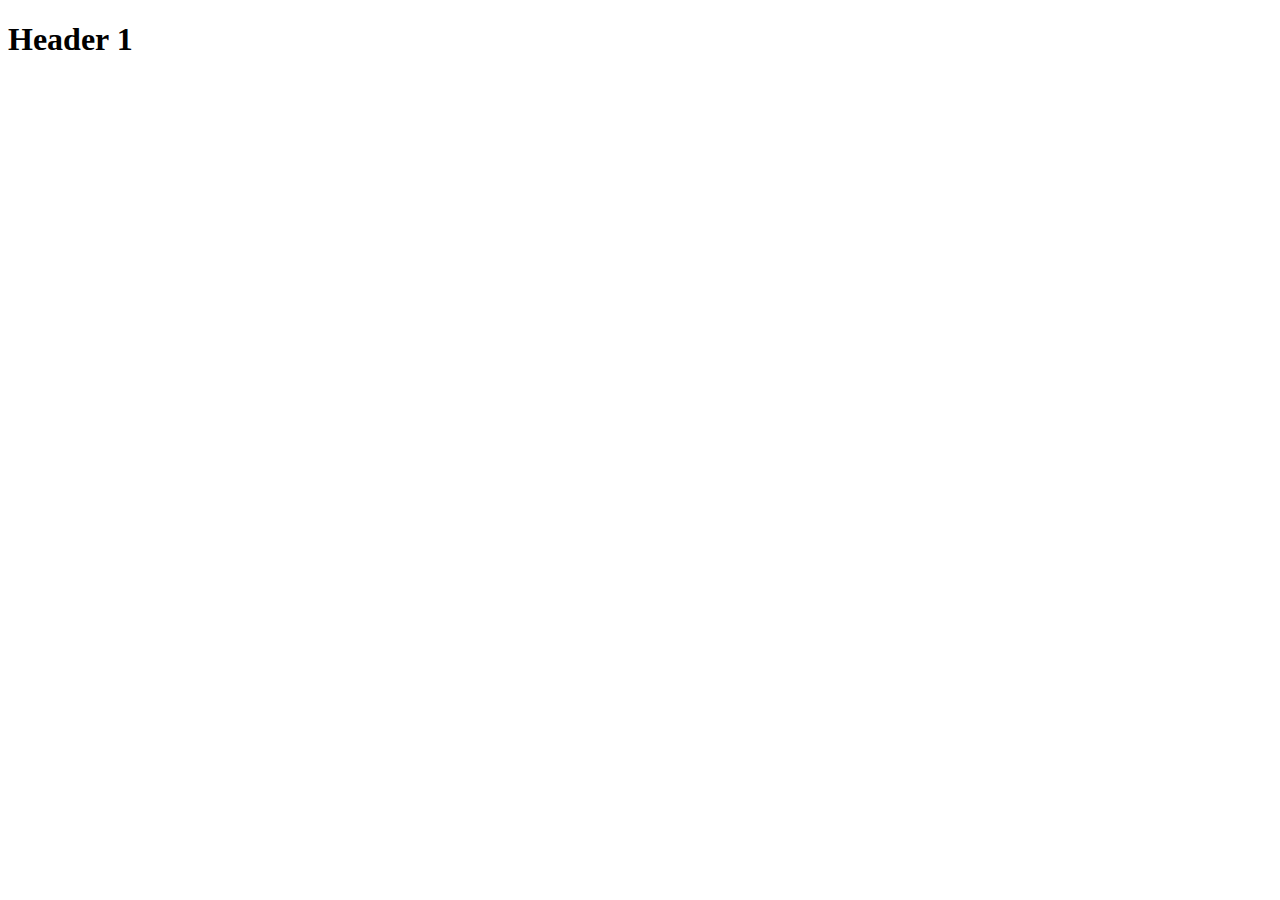
==== docs/index.html @ 7a37816c "first commit" ====
<!doctype html> 
<html class="no-js" lang="pt">
<head>
    <meta charset="utf-8">

    <title></title>

    <!-- CSS : implied media="all" -->
    <link rel="stylesheet" href="index.css">
</head>
<body>

    <h1 data-binder="Header">Header 1</h1>

    <ul data-binder="name: List, type: context">
        <li data-binder="group: test" data-binder-tmpl>TESTE <a href="#">LINK</a></li>
        <li data-binder="group: test" data-binder-tmpl="teste">TESTE</li>
    </ul>

    <script src="../lib/augment.min.js"></script>
    <script src="../binder.js"></script>
    <script src="index.js"></script>

    <script type="text/javascript">        
        app = new Binder( document.body );
        Binder.APP_LANG = 'pt';
    </script>

</body>
</html>
---- docs/index.css ----
.selected { font-weight: bold }
.hidden   { display: none }

[data-binder-tmpl] { display: none }
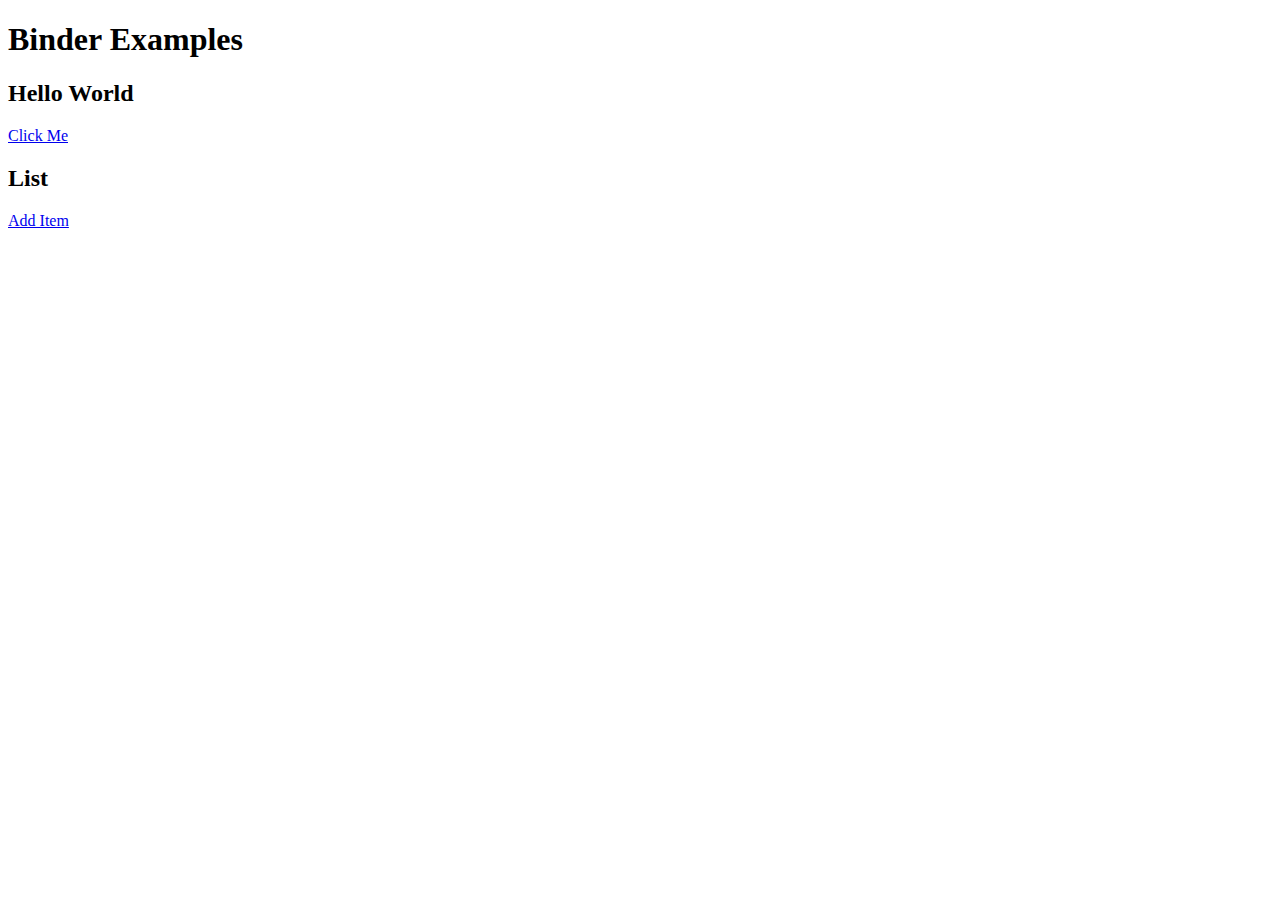
==== commit 53f4ab8c: "version 3.0.2" ====
--- a/docs/index.html
+++ b/docs/index.html
@@ -3,19 +3,30 @@
 <head>
     <meta charset="utf-8">
 
-    <title></title>
+    <title>Binder Examples</title>
 
     <!-- CSS : implied media="all" -->
     <link rel="stylesheet" href="index.css">
 </head>
 <body>
+    <h1>Binder Examples</h1>
 
-    <h1 data-binder="Header">Header 1</h1>
+    <div>
+        <h2>Hello World</h2>
+        <a href="#" data-binder="AppButton">Click Me</a>    
+    </div>
 
-    <ul data-binder="name: List, type: context">
-        <li data-binder="group: test" data-binder-tmpl>TESTE <a href="#">LINK</a></li>
-        <li data-binder="group: test" data-binder-tmpl="teste">TESTE</li>
-    </ul>
+    <div>
+        <h2>List</h2>
+        <div data-binder="class: AppList">
+            <a href="#" data-binder="AppListAdd">Add Item</a>
+            <ul data-binder="AppListContainer">
+                <li data-binder="group: AppListItems" data-binder-tmpl>
+                    <a href="#" data-binder="AppListRem">Remove Item</a>
+                </li>
+            </ul>
+        </li>
+    </div>
 
     <script src="../lib/augment.min.js"></script>
     <script src="../binder.js"></script>
@@ -23,8 +34,6 @@
 
     <script type="text/javascript">        
         app = new Binder( document.body );
-        Binder.APP_LANG = 'pt';
     </script>
-
 </body>
 </html>
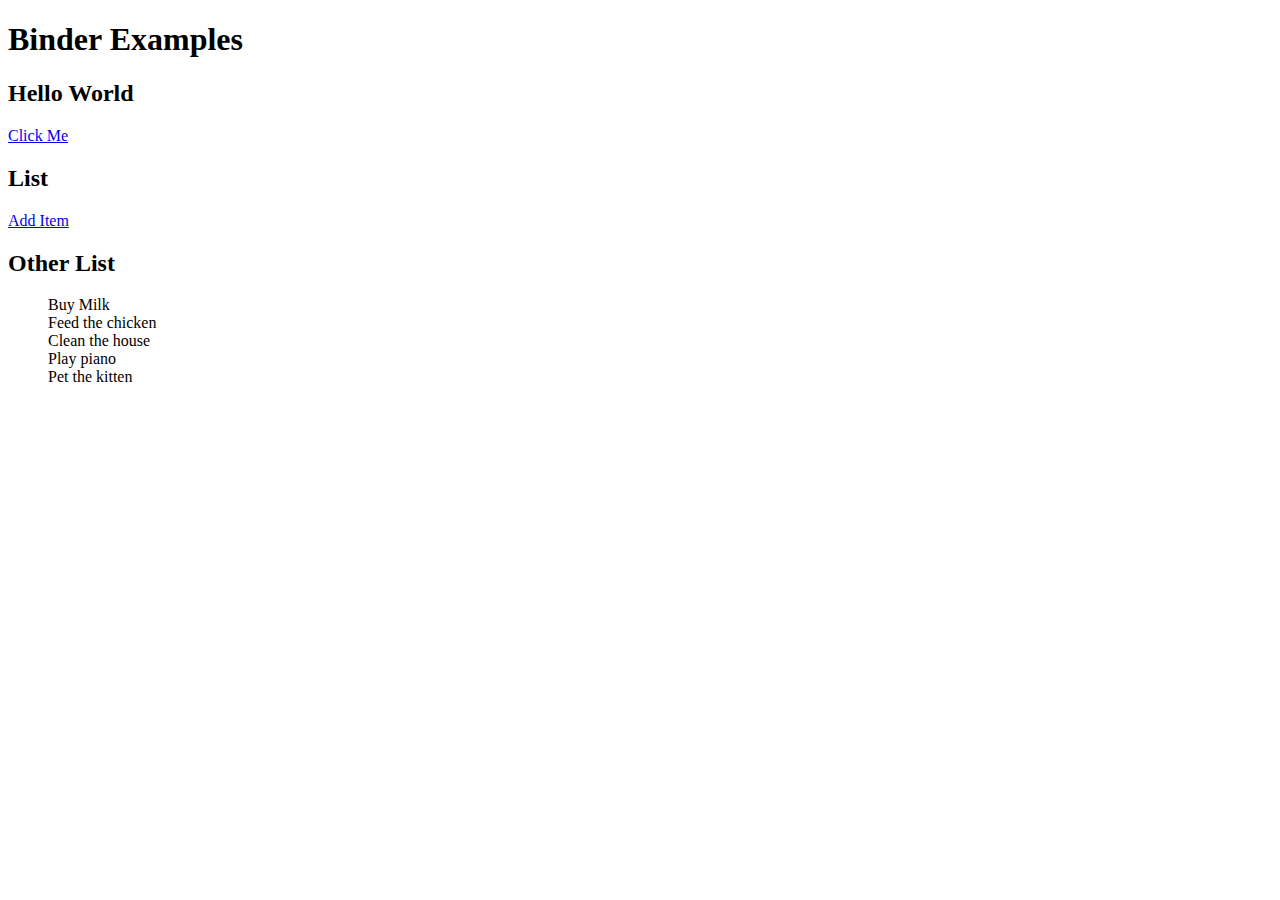
==== commit a6eecf8d: "Moved example.html to doc/" ====
--- a/docs/index.html
+++ b/docs/index.html
@@ -13,7 +13,7 @@
 
     <div>
         <h2>Hello World</h2>
-        <a href="#" data-binder="AppButton">Click Me</a>    
+        <a href="#" data-binder="AppButton">Click Me</a>
     </div>
 
     <div>
@@ -28,11 +28,22 @@
         </li>
     </div>
 
+    <div>
+        <h2>Other List</h2>
+        <ul>
+            <li data-binder="SelectItem">Buy Milk</li>
+            <li data-binder="SelectItem">Feed the chicken</li>
+            <li data-binder="SelectItem">Clean the house</li>
+            <li data-binder="SelectItem">Play piano</li>
+            <li data-binder="SelectItem">Pet the kitten</li>
+        </ul>
+    </div>
+
     <script src="../lib/augment.min.js"></script>
     <script src="../binder.js"></script>
     <script src="index.js"></script>
 
-    <script type="text/javascript">        
+    <script type="text/javascript">
         app = new Binder( document.body );
     </script>
 </body>
--- a/docs/index.css
+++ b/docs/index.css
@@ -1,4 +1,9 @@
 .selected { font-weight: bold }
 .hidden   { display: none }
 
+/* For Select example */
+ul          { list-style: none; }
+li          { width: 200px; cursor: pointer;  }
+li.selected { list-style: square; font-weight: bold }
+
 [data-binder-tmpl] { display: none }
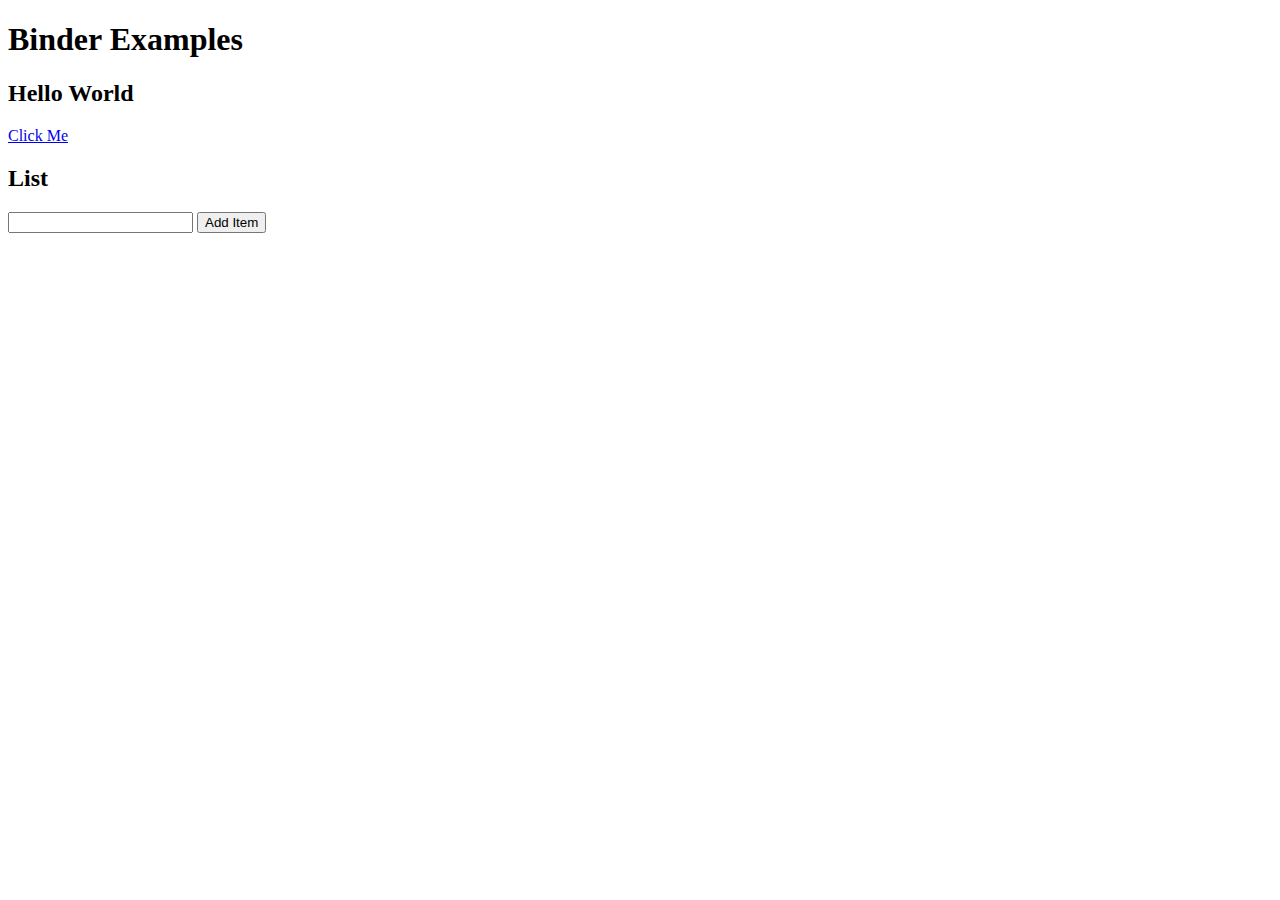
==== commit 75ecaa72: "more examples" ====
--- a/docs/index.html
+++ b/docs/index.html
@@ -13,37 +13,42 @@
 
     <div>
         <h2>Hello World</h2>
-        <a href="#" data-binder="AppButton">Click Me</a>
+        <a href="#" data-binder="AppButton">Click Me</a>    
     </div>
 
     <div>
         <h2>List</h2>
-        <div data-binder="class: AppList">
-            <a href="#" data-binder="AppListAdd">Add Item</a>
-            <ul data-binder="AppListContainer">
-                <li data-binder="group: AppListItems" data-binder-tmpl>
-                    <a href="#" data-binder="AppListRem">Remove Item</a>
+        <div data-binder="name: List, class: AppController">
+            <form data-binder="AppForm">
+                <input type="text" data-binder="class: AppInput, name: Input"> 
+                <input type="submit" value="Add Item">
+                <span data-binder="class: AppError, delay: 1500" class="hidden">Must suplly a value!</span>
+            </form>
+            <ul data-binder="name: Container, type: context appender">
+                <li data-binder="AppItem" data-binder-tmpl>
+                    <form data-binder="class: AppForm, name: Form" class="hidden">
+                        <input type="text" data-binder="class: AppInput, name: Input"> 
+                        <input type="submit" value="Update Item">
+                        <span data-binder="class: AppError, delay: 1500" class="hidden">Must suplly a value!</span>
+                    </form>
+                    <span data-binder="View">
+                        <span data-binder="Value"></span> 
+                        <a href="#" data-binder="AppEdit">Edit Item</a>
+                        <a href="#" data-binder="AppDel">Remove Item</a>
+                        <a href="#" data-binder="AppSel">Select Item</a>
+                        <a href="#" data-binder="AppUp">Move Up</a>
+                        <a href="#" data-binder="AppDown">Move Down</a>
+                    </span>
                 </li>
             </ul>
         </li>
-    </div>
-
-    <div>
-        <h2>Other List</h2>
-        <ul>
-            <li data-binder="SelectItem">Buy Milk</li>
-            <li data-binder="SelectItem">Feed the chicken</li>
-            <li data-binder="SelectItem">Clean the house</li>
-            <li data-binder="SelectItem">Play piano</li>
-            <li data-binder="SelectItem">Pet the kitten</li>
-        </ul>
     </div>
 
     <script src="../lib/augment.min.js"></script>
     <script src="../binder.js"></script>
     <script src="index.js"></script>
 
-    <script type="text/javascript">
+    <script type="text/javascript">        
         app = new Binder( document.body );
     </script>
 </body>
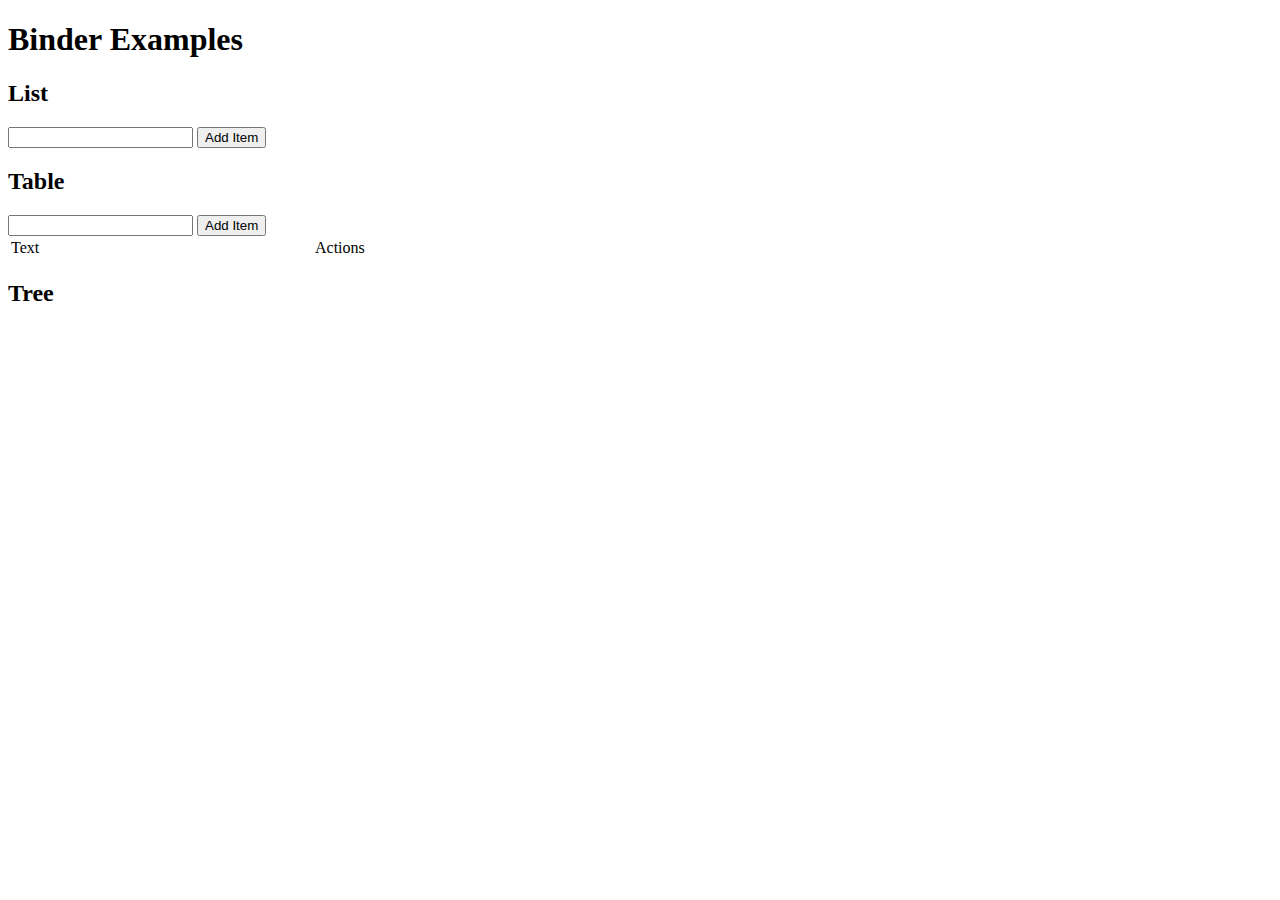
==== commit 088bc995: "3.1.2" ====
--- a/docs/index.html
+++ b/docs/index.html
@@ -12,40 +12,86 @@
     <h1>Binder Examples</h1>
 
     <div>
-        <h2>Hello World</h2>
-        <a href="#" data-binder="AppButton">Click Me</a>    
-    </div>
-
-    <div>
         <h2>List</h2>
         <div data-binder="name: List, class: AppController">
             <form data-binder="AppForm">
-                <input type="text" data-binder="class: AppInput, name: Input"> 
+                <input type="text" name="Text" data-binder="Input"> 
                 <input type="submit" value="Add Item">
                 <span data-binder="class: AppError, delay: 1500" class="hidden">Must suplly a value!</span>
             </form>
-            <ul data-binder="name: Container, type: context appender">
+            <ul data-binder="name: Container, class: Appender, type: context">
                 <li data-binder="AppItem" data-binder-tmpl>
                     <form data-binder="class: AppForm, name: Form" class="hidden">
-                        <input type="text" data-binder="class: AppInput, name: Input"> 
+                        <input type="text" name="Text" data-binder="Input"> 
                         <input type="submit" value="Update Item">
-                        <span data-binder="class: AppError, delay: 1500" class="hidden">Must suplly a value!</span>
+                        <span data-binder="class: AppError, delay: 1000" class="hidden">Must suplly a value!</span>
                     </form>
                     <span data-binder="View">
                         <span data-binder="Value"></span> 
-                        <a href="#" data-binder="AppEdit">Edit Item</a>
-                        <a href="#" data-binder="AppDel">Remove Item</a>
-                        <a href="#" data-binder="AppSel">Select Item</a>
-                        <a href="#" data-binder="AppUp">Move Up</a>
-                        <a href="#" data-binder="AppDown">Move Down</a>
+                        <button data-binder="AppEdit">Edit</button>
+                        <button data-binder="AppDel">Remove</button>
+                        <button data-binder="AppSel">Select</button>
+                        <button data-binder="AppUp">Up</button>
+                        <button data-binder="AppDown">Down</button>
                     </span>
                 </li>
             </ul>
         </li>
     </div>
 
-    <script src="../lib/augment.min.js"></script>
+    <div>
+        <h2>Table</h2>
+        <div data-binder="name: Table, class: AppController">
+            <form data-binder="AppForm">
+                <input type="text" name="Text" data-binder="Input"> 
+                <input type="submit" value="Add Item">
+                <span data-binder="class: AppError, delay: 1500" class="hidden">Must suplly a value!</span>
+            </form>
+            <table data-binder="name: Container, class: Appender, type: context">
+                <thead>
+                    <tr>
+                        <td width="300">Text</td>
+                        <td>Actions</td>
+                    </tr>
+                </thead>
+                <tbody>
+                    <tr data-binder="AppItem" data-binder-tmpl>
+                        <td>
+                            <form data-binder="class: AppForm, name: Form" class="hidden">
+                                <input type="text" name="Text" data-binder="Input"> 
+                                <input type="submit" value="Update Item">
+                                <span data-binder="class: AppError, delay: 1000" class="hidden">Must suplly a value!</span>
+                            </form>
+                            <span data-binder="View">
+                                <button data-binder="AppEdit">Edit</button>
+                                <span data-binder="Value"></span> 
+                            </span>
+                        </td>
+                        <td>
+                            <button data-binder="AppDel">Remove</button>
+                            <button data-binder="AppSel">Select</button>
+                            <button data-binder="AppUp">Up</button>
+                            <button data-binder="AppDown">Down</button>
+                        </td>
+                    </tr>
+                </tbody>
+            </table>
+        </li>
+    </div>
+
+    <div>
+        <h2>Tree</h2>
+        <ul data-binder="name: Tree, class: AppTree">
+            <li data-binder="AppTreeItem" data-binder-tmpl>
+                <span data-binder="name: Text"></span>
+                <ul data-binder="name: Tree, class: AppTreeBranch"></ul>
+            </li>
+        </ul>
+    </div>
+
+    <!--script src="http://polyfill.io"></script-->
     <script src="../binder.js"></script>
+    <script src="../binderx.js"></script>
     <script src="index.js"></script>
 
     <script type="text/javascript">        
